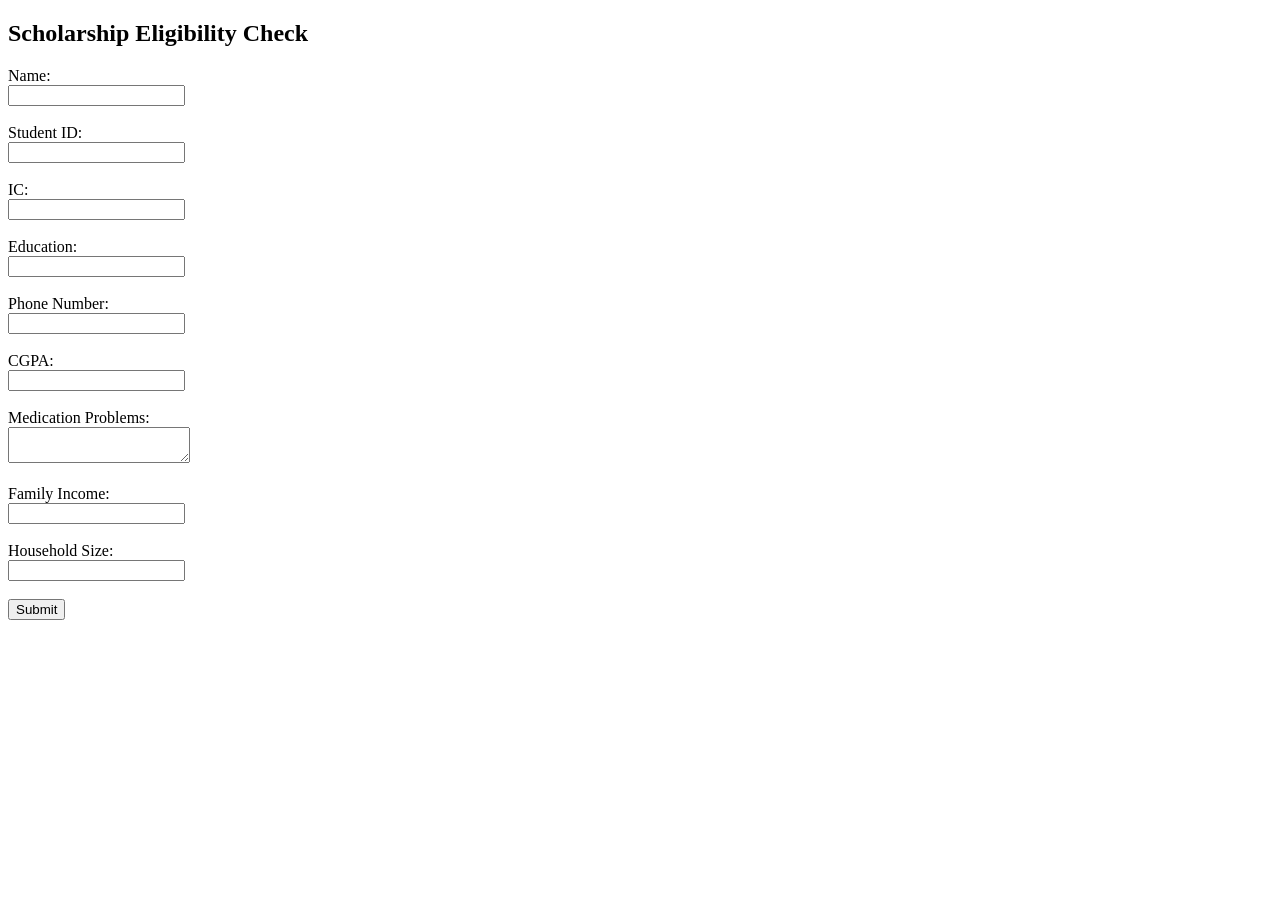
==== Phase1/templates/index.html @ ab51434d "chore: refactor name" ====
<!DOCTYPE html>
<html>

<head>
    <title>Scholarship Eligibility Check</title>
</head>

<body>

    <h2>Scholarship Eligibility Check</h2>

    <form action="/submitForm" method="POST">

        <label>Name:</label><br>
        <input type="text" name="name" required>
        <br><br>

        <label>Student ID:</label><br>
        <input type="text" name="student_id" required>
        <br><br>

        <label>IC:</label><br>
        <input type="text" name="ic" required>
        <br><br>

        <label>Education:</label><br>
        <input type="text" name="education" required>
        <br><br>

        <label>Phone Number:</label><br>
        <input type="text" name="phone" required>
        <br><br>

        <label>CGPA:</label><br>
        <input type="number" step="0.01" name="CGPA" required>
        <br><br>

        <label>Medication Problems:</label><br>
        <textarea name="medication_problems"></textarea>
        <br><br>

        <label>Family Income:</label><br>
        <input type="number" step="0.01" name="family_income" required>
        <br><br>

        <label>Household Size:</label><br>
        <input type="number" name="household_size" required>
        <br><br>

        <button type="submit">Submit</button>

    </form>

</body>

</html>
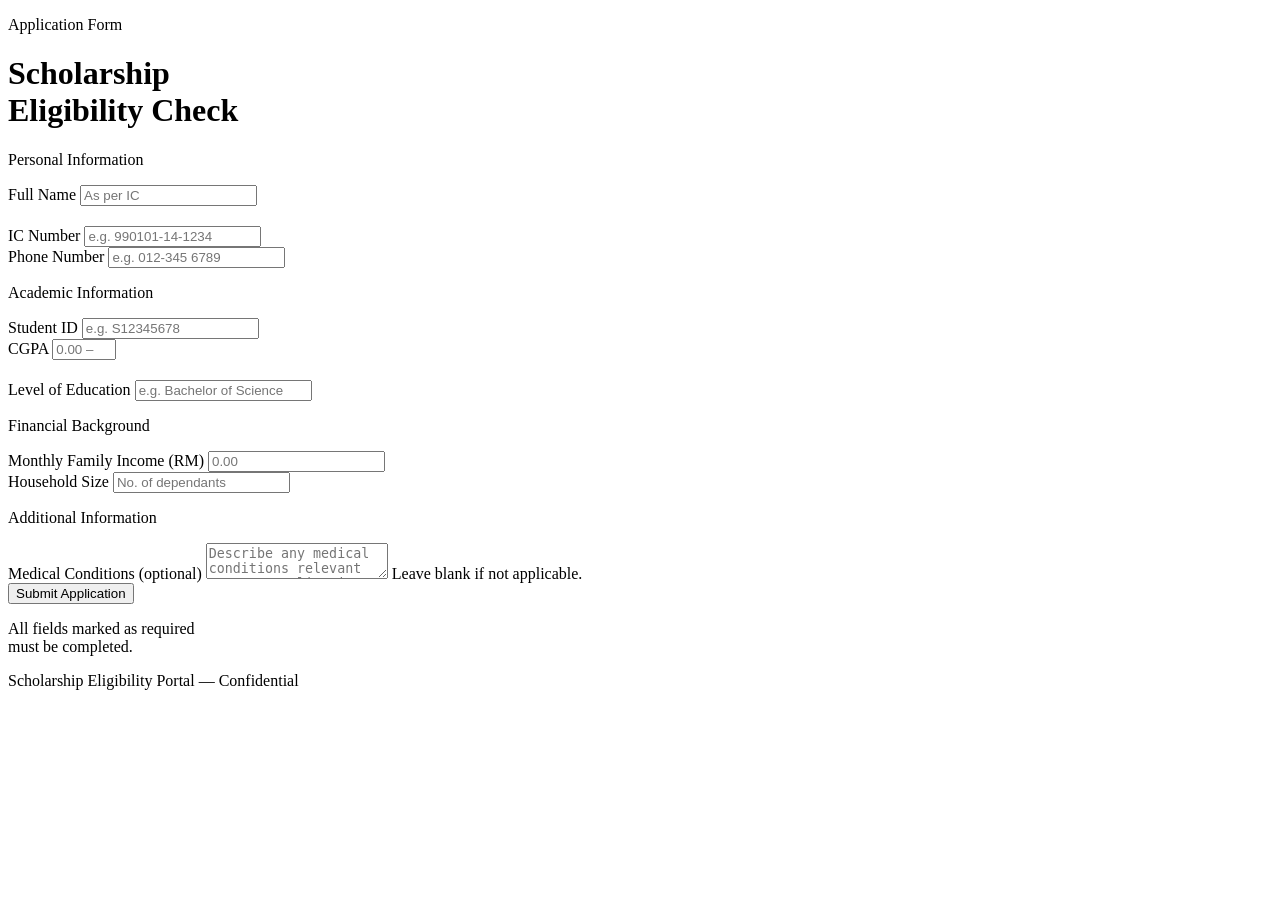
==== commit 7e688e47: "feature: Added stylesheets and updated index.html" ====
--- a/Phase1/templates/index.html
+++ b/Phase1/templates/index.html
@@ -1,56 +1,104 @@
 <!DOCTYPE html>
-<html>
-
+<html lang="en">
 <head>
+    <meta charset="UTF-8">
+    <meta name="viewport" content="width=device-width, initial-scale=1.0">
     <title>Scholarship Eligibility Check</title>
+    <link href="https://fonts.googleapis.com/css2?family=Cormorant+Garamond:wght@300;400;500&family=DM+Sans:wght@300;400;500&display=swap" rel="stylesheet">
+    <link rel="stylesheet" href="{{ url_for('static', filename='styles.css') }}">
 </head>
-
 <body>
 
-    <h2>Scholarship Eligibility Check</h2>
+<div class="container">
 
-    <form action="/submitForm" method="POST">
+    <div class="header">
+        <p class="header-label">Application Form</p>
+        <h1>Scholarship<br>Eligibility Check</h1>
+        <div class="header-divider"></div>
+    </div>
 
-        <label>Name:</label><br>
-        <input type="text" name="name" required>
-        <br><br>
+    <form action="/submitForm" method="POST" novalidate>
 
-        <label>Student ID:</label><br>
-        <input type="text" name="student_id" required>
-        <br><br>
+        <!-- Personal Information -->
+        <div class="section">
+            <p class="section-title">Personal Information</p>
+            <div class="field-grid">
+                <div class="field">
+                    <label for="name">Full Name</label>
+                    <input type="text" id="name" name="name" placeholder="As per IC" required>
+                </div>
+            </div>
+            <div class="field-grid cols-2" style="margin-top: 20px;">
+                <div class="field">
+                    <label for="ic">IC Number</label>
+                    <input type="text" id="ic" name="ic" placeholder="e.g. 990101-14-1234" required>
+                </div>
+                <div class="field">
+                    <label for="phone">Phone Number</label>
+                    <input type="tel" id="phone" name="phone" placeholder="e.g. 012-345 6789" required>
+                </div>
+            </div>
+        </div>
 
-        <label>IC:</label><br>
-        <input type="text" name="ic" required>
-        <br><br>
+        <!-- Academic Information -->
+        <div class="section">
+            <p class="section-title">Academic Information</p>
+            <div class="field-grid cols-2">
+                <div class="field">
+                    <label for="student_id">Student ID</label>
+                    <input type="text" id="student_id" name="student_id" placeholder="e.g. S12345678" required>
+                </div>
+                <div class="field">
+                    <label for="CGPA">CGPA</label>
+                    <input type="number" id="CGPA" name="CGPA" step="0.01" min="0" max="4.00" placeholder="0.00 – 4.00" required>
+                </div>
+            </div>
+            <div class="field-grid" style="margin-top: 20px;">
+                <div class="field">
+                    <label for="education">Level of Education</label>
+                    <input type="text" id="education" name="education" placeholder="e.g. Bachelor of Science" required>
+                </div>
+            </div>
+        </div>
 
-        <label>Education:</label><br>
-        <input type="text" name="education" required>
-        <br><br>
+        <!-- Financial Information -->
+        <div class="section">
+            <p class="section-title">Financial Background</p>
+            <div class="field-grid cols-2">
+                <div class="field">
+                    <label for="family_income">Monthly Family Income (RM)</label>
+                    <input type="number" id="family_income" name="family_income" step="0.01" min="0" placeholder="0.00" required>
+                </div>
+                <div class="field">
+                    <label for="household_size">Household Size</label>
+                    <input type="number" id="household_size" name="household_size" min="1" placeholder="No. of dependants" required>
+                </div>
+            </div>
+        </div>
 
-        <label>Phone Number:</label><br>
-        <input type="text" name="phone" required>
-        <br><br>
+        <!-- Additional Information -->
+        <div class="section">
+            <p class="section-title">Additional Information</p>
+            <div class="field">
+                <label for="medication_problems">Medical Conditions <span style="font-weight:300;text-transform:none;letter-spacing:0;">(optional)</span></label>
+                <textarea id="medication_problems" name="medication_problems" placeholder="Describe any medical conditions relevant to your application…"></textarea>
+                <span class="field-hint">Leave blank if not applicable.</span>
+            </div>
+        </div>
 
-        <label>CGPA:</label><br>
-        <input type="number" step="0.01" name="CGPA" required>
-        <br><br>
-
-        <label>Medication Problems:</label><br>
-        <textarea name="medication_problems"></textarea>
-        <br><br>
-
-        <label>Family Income:</label><br>
-        <input type="number" step="0.01" name="family_income" required>
-        <br><br>
-
-        <label>Household Size:</label><br>
-        <input type="number" name="household_size" required>
-        <br><br>
-
-        <button type="submit">Submit</button>
+        <!-- Submit -->
+        <div class="submit-area">
+            <button type="submit" class="btn-submit">Submit Application</button>
+            <p class="submit-note">All fields marked as required<br>must be completed.</p>
+        </div>
 
     </form>
 
+    <div class="footer-mark">
+        Scholarship Eligibility Portal &mdash; Confidential
+    </div>
+
+</div>
+
 </body>
-
 </html>
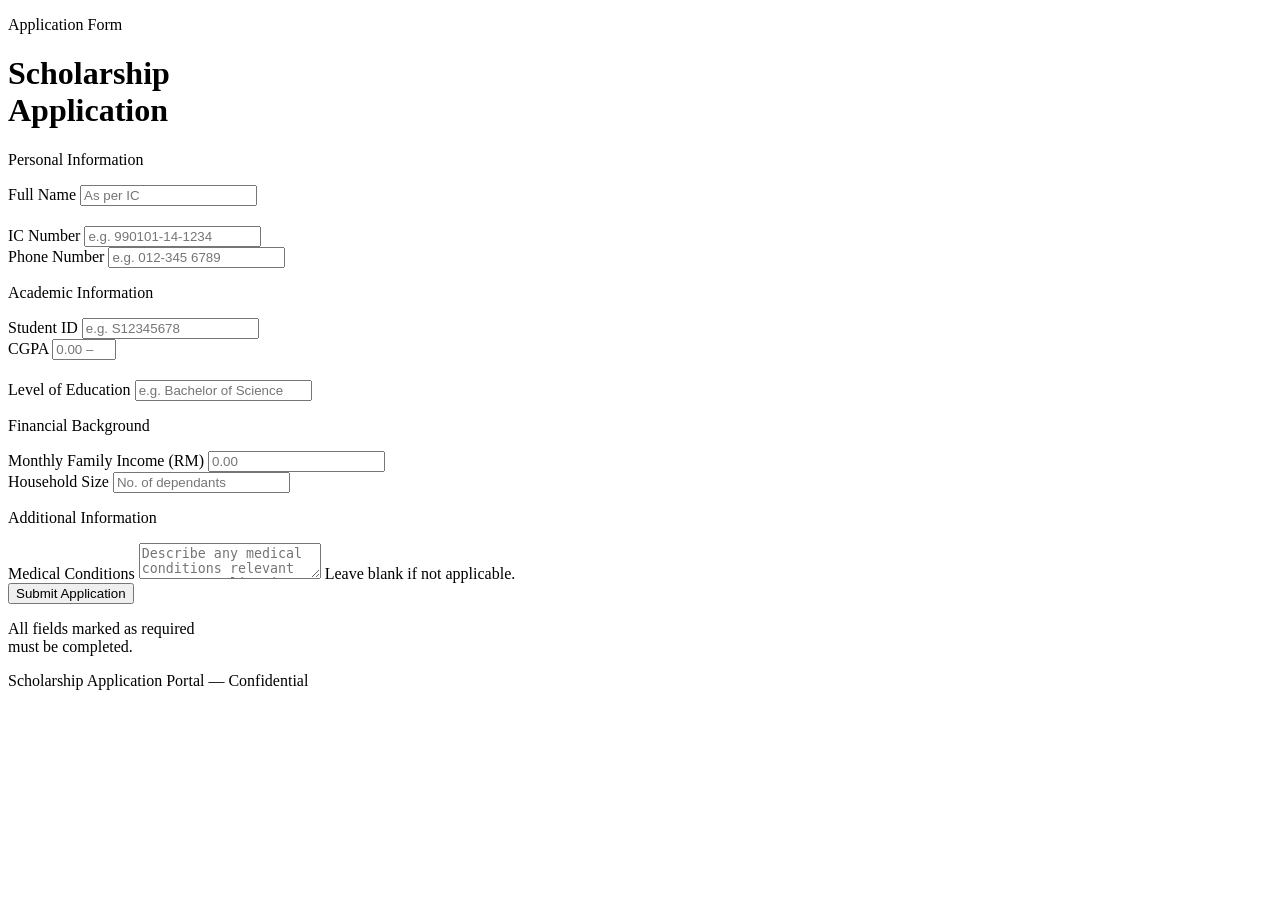
==== commit 1654a105: "fix: change naming" ====
--- a/Phase1/templates/index.html
+++ b/Phase1/templates/index.html
@@ -3,7 +3,7 @@
 <head>
     <meta charset="UTF-8">
     <meta name="viewport" content="width=device-width, initial-scale=1.0">
-    <title>Scholarship Eligibility Check</title>
+    <title>Scholarship Application</title>
     <link href="https://fonts.googleapis.com/css2?family=Cormorant+Garamond:wght@300;400;500&family=DM+Sans:wght@300;400;500&display=swap" rel="stylesheet">
     <link rel="stylesheet" href="{{ url_for('static', filename='styles.css') }}">
 </head>
@@ -13,7 +13,7 @@
 
     <div class="header">
         <p class="header-label">Application Form</p>
-        <h1>Scholarship<br>Eligibility Check</h1>
+        <h1>Scholarship<br>Application</h1>
         <div class="header-divider"></div>
     </div>
 
@@ -80,8 +80,8 @@
         <div class="section">
             <p class="section-title">Additional Information</p>
             <div class="field">
-                <label for="medication_problems">Medical Conditions <span style="font-weight:300;text-transform:none;letter-spacing:0;">(optional)</span></label>
-                <textarea id="medication_problems" name="medication_problems" placeholder="Describe any medical conditions relevant to your application…"></textarea>
+                <label for="medication_problems">Medical Conditions</label>
+                <textarea id="medication_problems" name="medication_problems" placeholder="Describe any medical conditions relevant to your application…" required></textarea>
                 <span class="field-hint">Leave blank if not applicable.</span>
             </div>
         </div>
@@ -95,7 +95,7 @@
     </form>
 
     <div class="footer-mark">
-        Scholarship Eligibility Portal &mdash; Confidential
+        Scholarship Application Portal &mdash; Confidential
     </div>
 
 </div>
